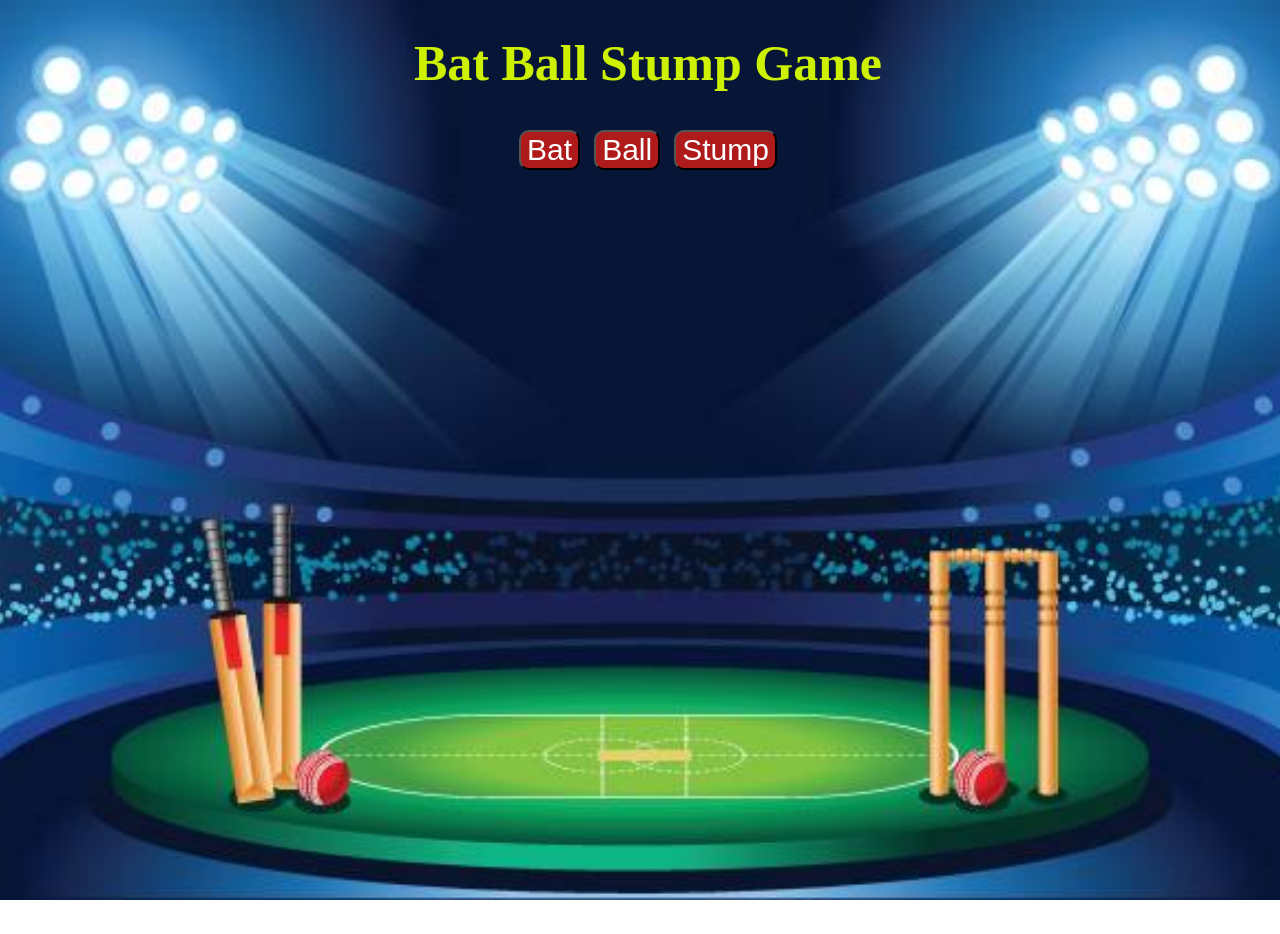
==== cricket.html @ 53198b8f "cricket game project using basic js" ====
<!DOCTYPE html>
<html lang="en">
  <head>
    <link rel="stylesheet" href="cricket.css" />
    <title>Cricket Game</title>
  </head>

  <body>
    <h1 class="mainHeading">Bat Ball Stump Game</h1>
    <button
      onclick="
  let randomNumber = Math.random() * 3;
  let computerChoice;
  if (randomNumber > 0 && randomNumber <= 1) {
    computerChoice = 'Bat';
  } else if (randomNumber > 1 && randomNumber <= 2) {
    computerChoice = 'Ball';
  } else {
    computerChoice = 'Stump';
  } 
  let resultMsg;
  if (computerChoice === 'Bat'  ) {
    resultMsg = 'Match Drawn';
  }
  else if (computerChoice === 'Ball') {
    resultMsg = 'You Won';
  } else if (computerChoice === 'Stump') {
    resultMsg = 'Computer Has Won';
  }
   alert(`You have chosen Bat. Computer choice is ${computerChoice} and ${resultMsg}`); 
  "
    >
      Bat
    </button>
    <button
      onclick="
  randomNumber = Math.random() * 3;
  // computerChoice;
  if (randomNumber > 0 && randomNumber <= 1) {
    computerChoice = 'Bat';
  } else if (randomNumber > 1 && randomNumber <= 2) {
    computerChoice = 'Ball';
  } else {
    computerChoice = 'Stump';
  } 
  // resultMsg;
  if (computerChoice === 'Bat'  ) {
    resultMsg = 'Computer Has Won';
  }
  else if (computerChoice === 'Ball') {
    resultMsg = 'Match Drawn';
  } else if (computerChoice === 'Stump') {
    resultMsg = 'You Won';
  }
   alert(`You have chosen Ball. Computer choice is ${computerChoice} and ${resultMsg}`); 
  "
    >
      Ball
    </button>
    <button
      onclick="
  randomNumber = Math.random() * 3;
  // computerChoice;
  if (randomNumber > 0 && randomNumber <= 1) {
    computerChoice = 'Bat';
  } else if (randomNumber > 1 && randomNumber <= 2) {
    computerChoice = 'Ball';
  } else {
    computerChoice = 'Stump';
  } 
  // resultMsg;
  if (computerChoice === 'Bat'  ) {
    resultMsg = 'You Won';
  }
  else if (computerChoice === 'Ball') {
    resultMsg = 'Computer Has Won';
  } else if (computerChoice === 'Stump') {
    resultMsg = 'Match Drawn';
  }
   alert(`You have chosen Stump. Computer choice is ${computerChoice} and ${resultMsg}`); 
  "
    >
      Stump
    </button>

    <script src="cricket.js"></script>
  </body>
</html>
---- cricket.css ----
html {
  height: 100%;
  width: 100%;
}

body {
  width: 100%;
  height: 100%;
  text-align: center;
  background-image: url("media/bg.jpg");
  background-repeat: no-repeat;
  background-size: cover;
  background-position: center;
}

.mainHeading{
color: rgb(205, 241, 1);
font-size: 50px;
}

button{
  margin: 5px;
  font-size: 30px;
  border-radius: 10px;
background-color: rgb(175, 27, 27);
color: white;
cursor: pointer;
  
}
button:hover {
  background-color: rgb(0, 225, 255);
  
}
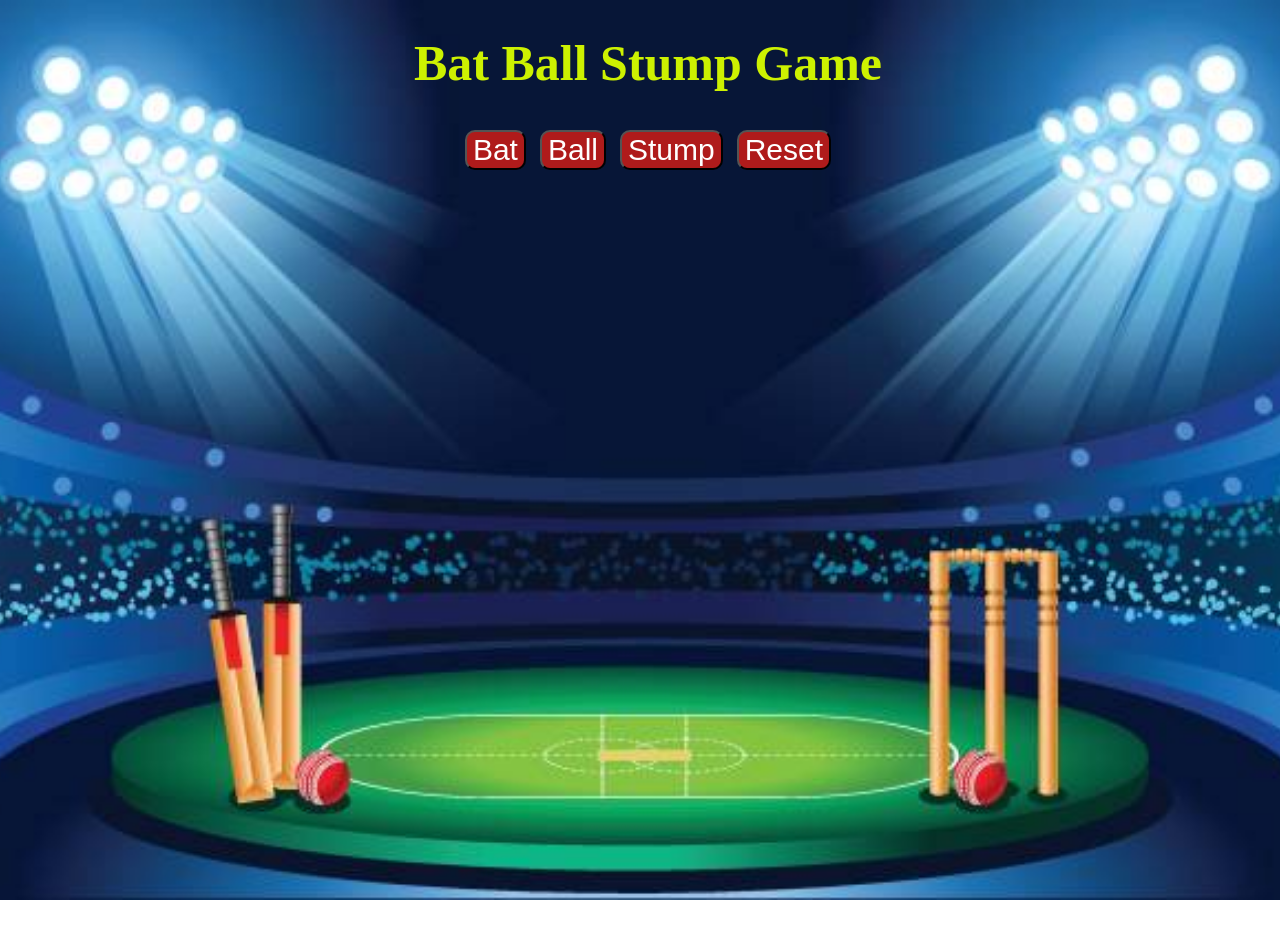
==== commit a90efa36: "added local storage" ====
--- a/cricket.html
+++ b/cricket.html
@@ -1,88 +1,41 @@
 <!DOCTYPE html>
 <html lang="en">
-  <head>
-    <link rel="stylesheet" href="cricket.css" />
-    <title>Cricket Game</title>
-  </head>
 
-  <body>
-    <h1 class="mainHeading">Bat Ball Stump Game</h1>
-    <button
-      onclick="
-  let randomNumber = Math.random() * 3;
-  let computerChoice;
-  if (randomNumber > 0 && randomNumber <= 1) {
-    computerChoice = 'Bat';
-  } else if (randomNumber > 1 && randomNumber <= 2) {
-    computerChoice = 'Ball';
-  } else {
-    computerChoice = 'Stump';
-  } 
-  let resultMsg;
-  if (computerChoice === 'Bat'  ) {
-    resultMsg = 'Match Drawn';
-  }
-  else if (computerChoice === 'Ball') {
-    resultMsg = 'You Won';
-  } else if (computerChoice === 'Stump') {
-    resultMsg = 'Computer Has Won';
-  }
-   alert(`You have chosen Bat. Computer choice is ${computerChoice} and ${resultMsg}`); 
-  "
-    >
-      Bat
-    </button>
-    <button
-      onclick="
-  randomNumber = Math.random() * 3;
-  // computerChoice;
-  if (randomNumber > 0 && randomNumber <= 1) {
-    computerChoice = 'Bat';
-  } else if (randomNumber > 1 && randomNumber <= 2) {
-    computerChoice = 'Ball';
-  } else {
-    computerChoice = 'Stump';
-  } 
-  // resultMsg;
-  if (computerChoice === 'Bat'  ) {
-    resultMsg = 'Computer Has Won';
-  }
-  else if (computerChoice === 'Ball') {
-    resultMsg = 'Match Drawn';
-  } else if (computerChoice === 'Stump') {
-    resultMsg = 'You Won';
-  }
-   alert(`You have chosen Ball. Computer choice is ${computerChoice} and ${resultMsg}`); 
-  "
-    >
-      Ball
-    </button>
-    <button
-      onclick="
-  randomNumber = Math.random() * 3;
-  // computerChoice;
-  if (randomNumber > 0 && randomNumber <= 1) {
-    computerChoice = 'Bat';
-  } else if (randomNumber > 1 && randomNumber <= 2) {
-    computerChoice = 'Ball';
-  } else {
-    computerChoice = 'Stump';
-  } 
-  // resultMsg;
-  if (computerChoice === 'Bat'  ) {
-    resultMsg = 'You Won';
-  }
-  else if (computerChoice === 'Ball') {
-    resultMsg = 'Computer Has Won';
-  } else if (computerChoice === 'Stump') {
-    resultMsg = 'Match Drawn';
-  }
-   alert(`You have chosen Stump. Computer choice is ${computerChoice} and ${resultMsg}`); 
-  "
-    >
-      Stump
-    </button>
+<head>
+  <link rel="stylesheet" href="cricket.css" />
+  <title>Cricket Game</title>
+</head>
 
-    <script src="cricket.js"></script>
-  </body>
+<body>
+  <h1 class="mainHeading">Bat Ball Stump Game</h1>
+
+  <button onclick="
+      let computerChoice = compChoice();
+      let resultMsg = getResult(computerChoice, 'Bat');
+      showResult(computerChoice, 'Bat', resultMsg); 
+  ">
+    Bat
+  </button>
+  <button onclick="
+   computerChoice = compChoice();
+   resultMsg = getResult(computerChoice, 'Ball');
+   showResult(computerChoice, 'Ball', resultMsg); 
+  ">
+    Ball
+  </button>
+  <button onclick="
+  computerChoice = compChoice();
+  resultMsg = getResult(computerChoice, 'Stump');
+   showResult(computerChoice, 'Stump', resultMsg);
+  ">
+    Stump
+  </button>
+
+  <button onclick="localStorage.clear()
+   resetScore();
+  ">Reset</button>
+
+  <script src="cricket.js"></script>
+</body>
+
 </html>
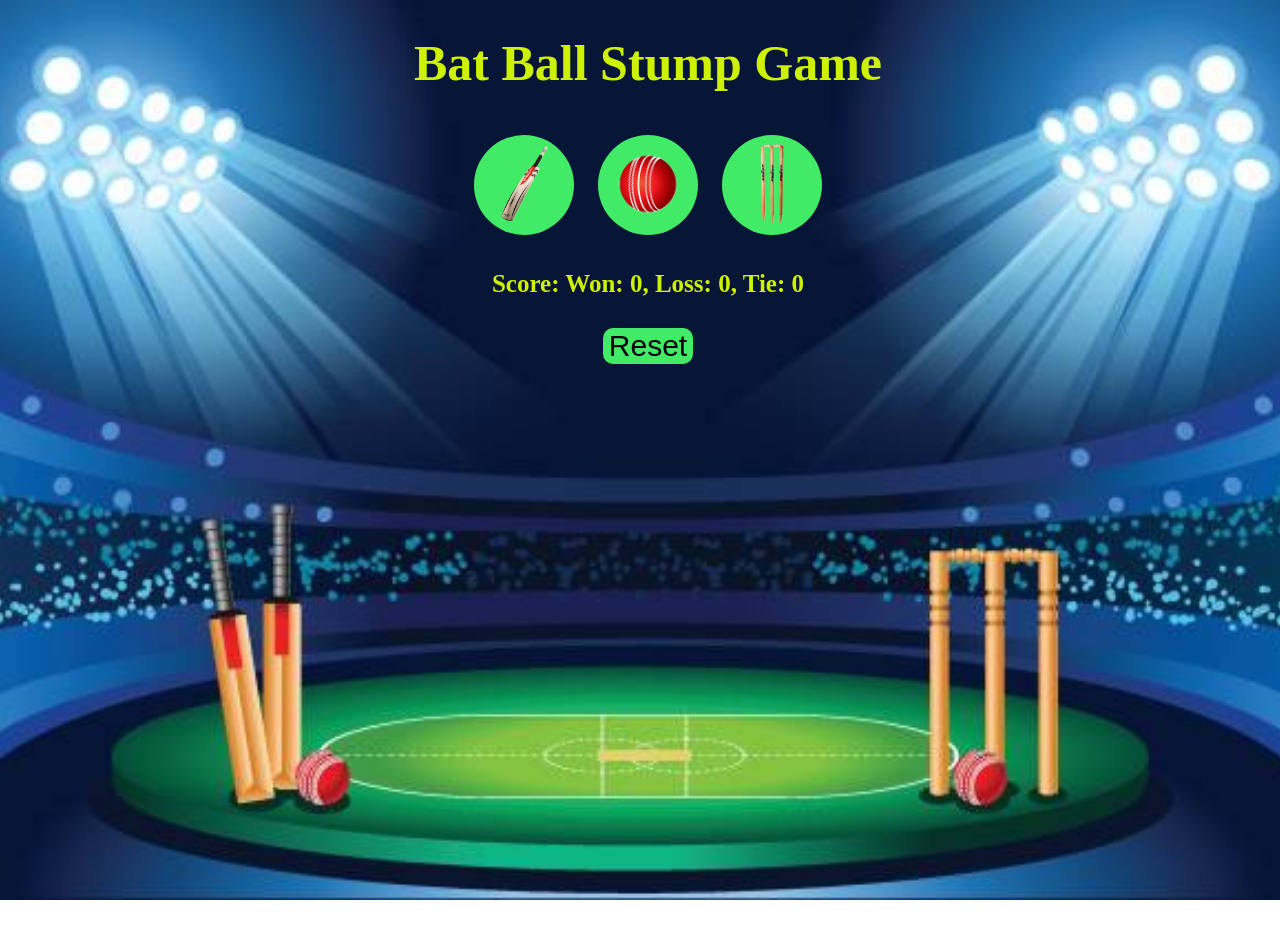
==== commit 6eb83a7b: "basic complete cricket game" ====
--- a/cricket.html
+++ b/cricket.html
@@ -8,30 +8,30 @@
 
 <body>
   <h1 class="mainHeading">Bat Ball Stump Game</h1>
-
-  <button onclick="
+  <button class="choice-button" onclick="
       let computerChoice = compChoice();
       let resultMsg = getResult(computerChoice, 'Bat');
       showResult(computerChoice, 'Bat', resultMsg); 
-  ">
-    Bat
-  </button>
-  <button onclick="
+  "> <img src="media/Bat.png" alt="Bat Image" class="choice-image"> </button>
+
+  <button class="choice-button" onclick="
    computerChoice = compChoice();
    resultMsg = getResult(computerChoice, 'Ball');
    showResult(computerChoice, 'Ball', resultMsg); 
-  ">
-    Ball
-  </button>
-  <button onclick="
+  "><img src="media/Ball.png" alt="Ball Image" class="choice-image"></button>
+
+  <button class="choice-button" onclick="
   computerChoice = compChoice();
   resultMsg = getResult(computerChoice, 'Stump');
    showResult(computerChoice, 'Stump', resultMsg);
-  ">
-    Stump
-  </button>
+  "><img src="media/Stump.png" alt="Stump Image" class="choice-image"></button>
 
-  <button onclick="localStorage.clear()
+  <h3 id="user"></h3>
+  <h3 id="comp"></h3>
+  <h3 id="result"></h3>
+  <h3 id="score"></h3>
+
+  <button class="reset-button" onclick="localStorage.clear()
    resetScore();
   ">Reset</button>
 
--- a/cricket.css
+++ b/cricket.css
@@ -13,21 +13,44 @@
   background-position: center;
 }
 
-.mainHeading{
-color: rgb(205, 241, 1);
-font-size: 50px;
+.mainHeading {
+  color: rgb(205, 241, 1);
+  font-size: 50px;
 }
 
-button{
+.reset-button {
   margin: 5px;
   font-size: 30px;
   border-radius: 10px;
-background-color: rgb(175, 27, 27);
-color: white;
-cursor: pointer;
-  
+  background-color: rgb(65, 235, 102);
+  color: rgb(0, 0, 0);
+  cursor: pointer;
+  border: none;
 }
-button:hover {
-  background-color: rgb(0, 225, 255);
-  
+
+.reset-button:hover {
+  background-color: rgb(17, 192, 40);
+}
+
+h3 {
+  color: rgb(205, 241, 1);
+  font-size: 25px;
+}
+
+.choice-button {
+  height: 100px;
+  width: 100px;
+  margin: 10px;
+  border-radius: 50px;
+  background-color: rgb(65, 235, 102);
+  border: none;
+  cursor: pointer;
+}
+
+.choice-button:hover {
+  background-color: rgb(32, 111, 202);
+}
+
+.choice-image {
+  height: 80px;
 }
